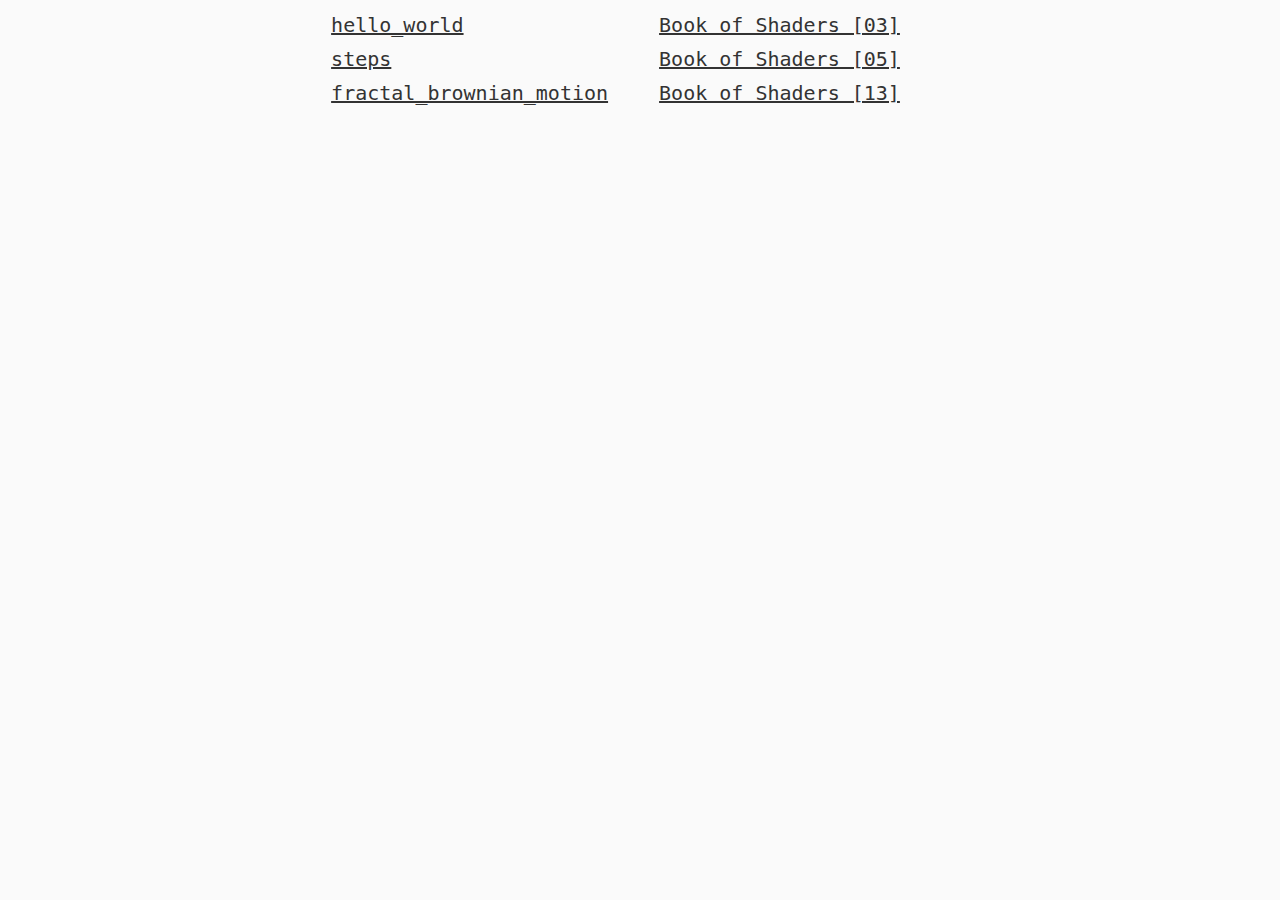
==== index.html @ 973ce6fd "wrong link" ====
<!DOCTYPE html>
<html>
    <head>
        <title></title>
        <meta charset="utf-8">
        <link rel="stylesheet" href="shared/style.css">
        <link rel="shortcut icon" href="#">
    </head>
    <body>
        <table>
            <tr>
                <td>
                    <a href="out/hello_world.html">hello_world</a>
                </td>
                <td>
                    <a href="https://thebookofshaders.com/03/">Book of Shaders [03]</a>
                </td>
            </tr>
            <tr>
                <td>
                    <a href="out/steps.html">steps</a>
                </td>
                <td>
                    <a href="https://thebookofshaders.com/05/">Book of Shaders [05]</a>
                </td>
            </tr>
            <tr>
                <td>
                    <a href="out/fractal_brownian_motion.html">fractal_brownian_motion</a>
                </td>
                <td>
                    <a href="https://thebookofshaders.com/13/">Book of Shaders [13]</a>
                </td>
            </tr>
        </table>
    </body>
</html>
---- shared/style.css ----
body {
    background-color: hsl(0, 0%, 98%);
    font-family: "Lucida Console", Monaco, "Andale Mono", monospace;
    font-size: 20px;
    -webkit-text-size-adjust: 100%;
}

canvas {
    image-rendering: optimizeSpeed;
    image-rendering: -moz-crisp-edges;
    image-rendering: -webkit-optimize-contrast;
    image-rendering: -o-crisp-edges;
    image-rendering: pixelated;
    margin-top: 50px;
    display: block;
    padding-left: 0;
    padding-right: 0;
    margin-left: auto;
    margin-right: auto;
}

table {
    border-collapse: collapse;
    margin-left: auto;
    margin-right: auto;
}

td {
    padding-top: 5px;
    padding-bottom: 5px;
    padding-right: 50px;
}

tr:hover {
    background-color: hsl(0, 0%, 95%);
}

a {
    color: hsl(0, 0%, 20%);
}

div.center {
    text-align: center;
}
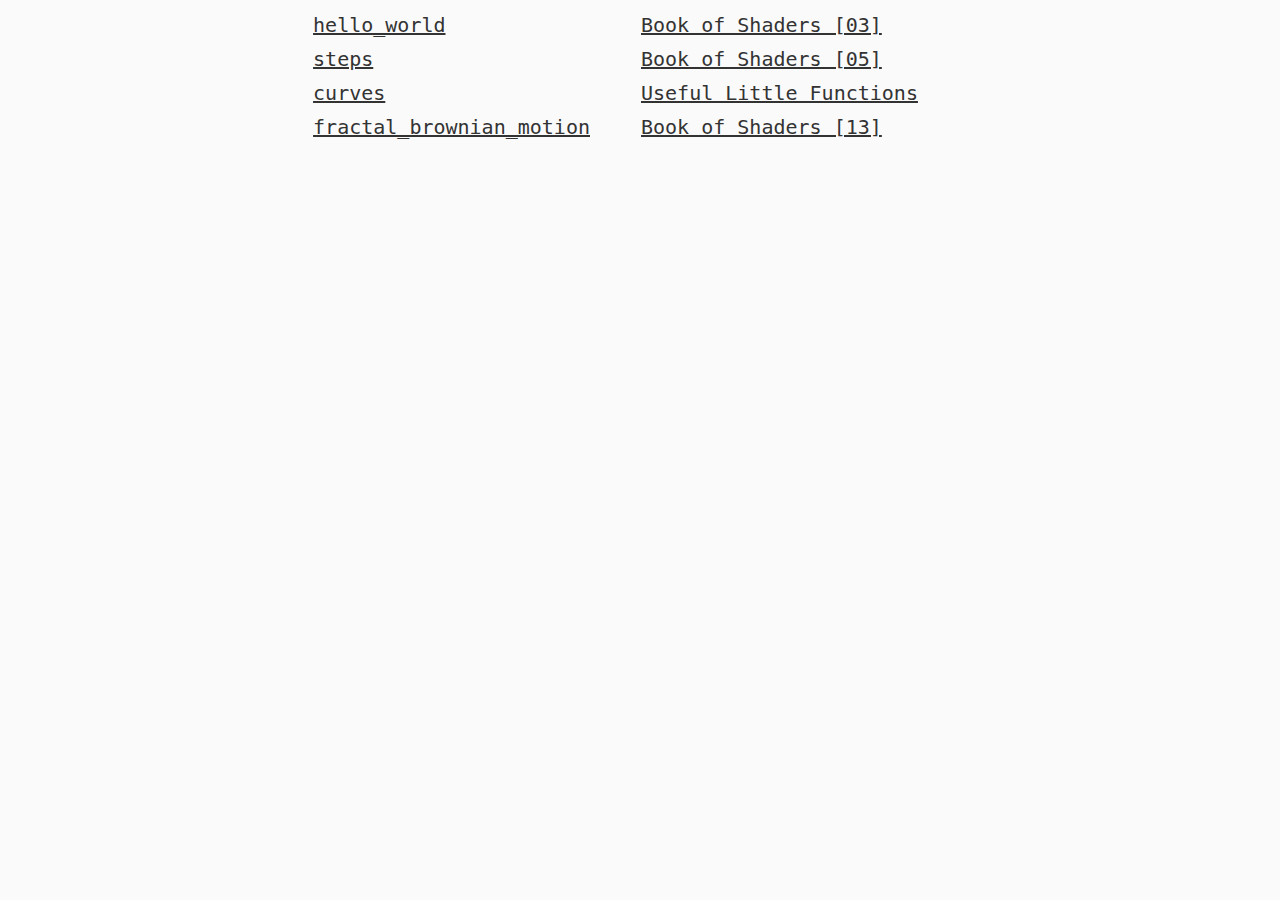
==== commit 1396a168: "another sketch" ====
--- a/index.html
+++ b/index.html
@@ -26,6 +26,14 @@
             </tr>
             <tr>
                 <td>
+                    <a href="out/curves.html">curves</a>
+                </td>
+                <td>
+                    <a href="https://www.iquilezles.org/www/articles/functions/functions.htm">Useful Little Functions</a>
+                </td>
+            </tr>
+            <tr>
+                <td>
                     <a href="out/fractal_brownian_motion.html">fractal_brownian_motion</a>
                 </td>
                 <td>
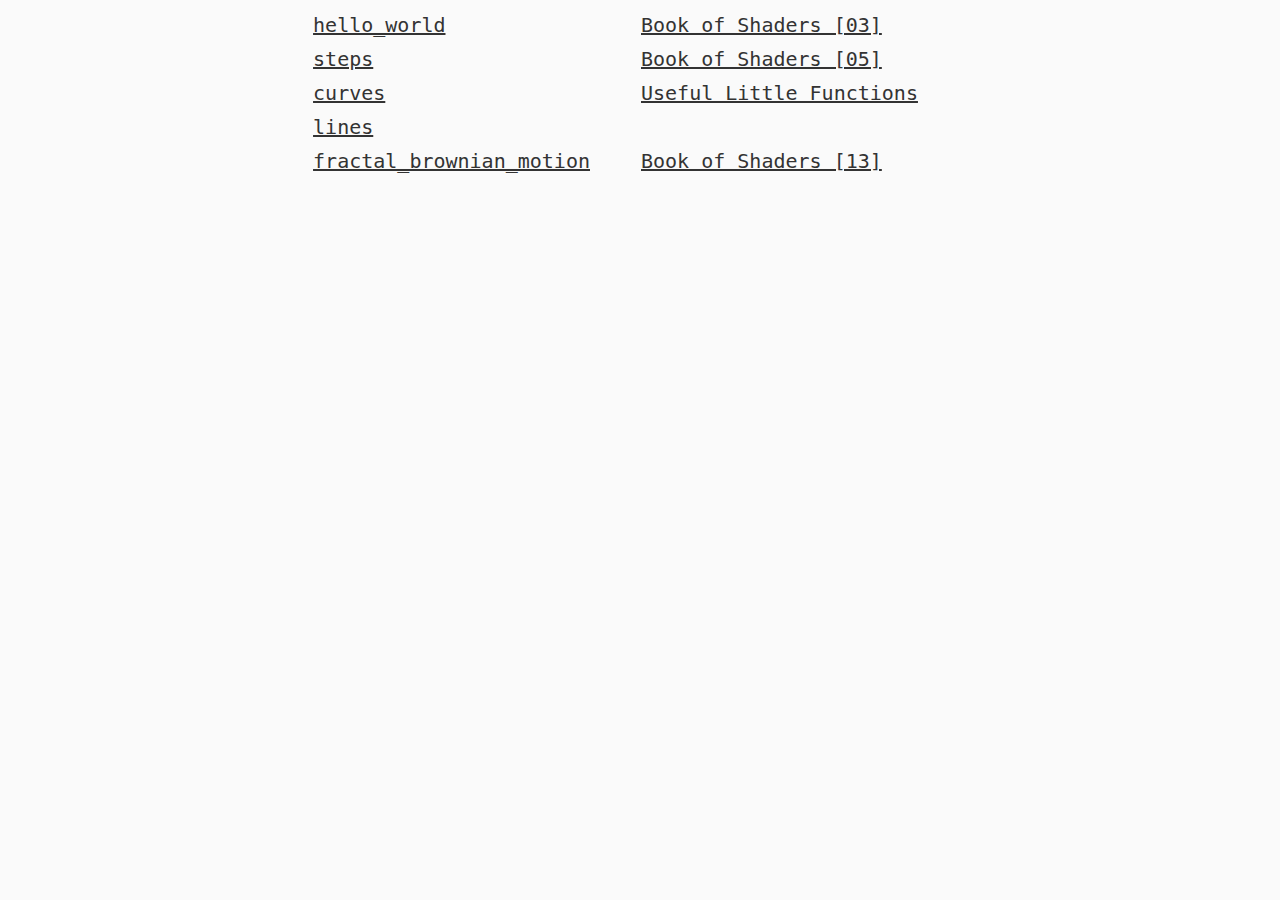
==== commit a2f0985f: "hurts my eyes" ====
--- a/index.html
+++ b/index.html
@@ -34,6 +34,11 @@
             </tr>
             <tr>
                 <td>
+                    <a href="out/lines.html">lines</a>
+                </td>
+            </tr>
+            <tr>
+                <td>
                     <a href="out/fractal_brownian_motion.html">fractal_brownian_motion</a>
                 </td>
                 <td>
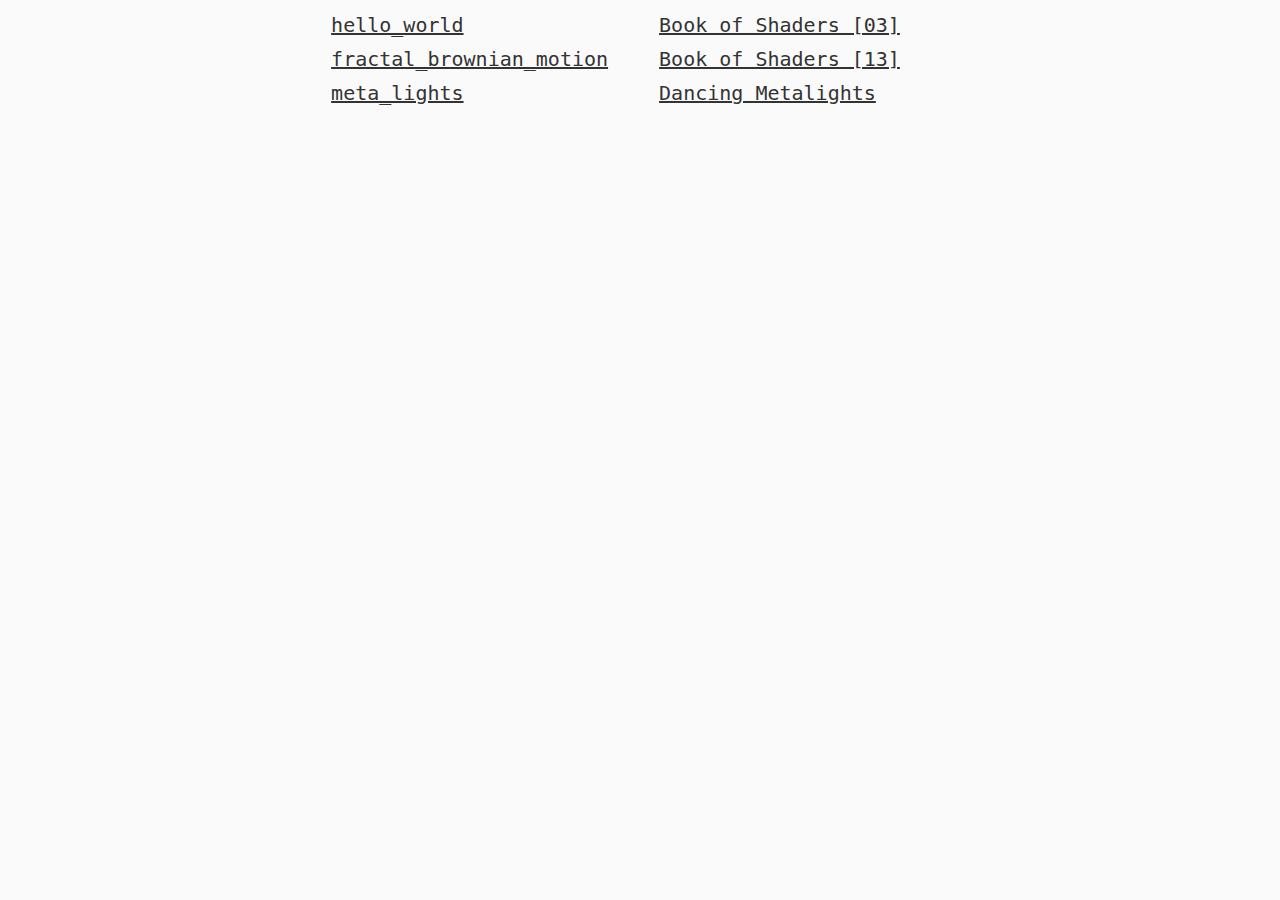
==== commit 17c87d5b: "remove sketches" ====
--- a/index.html
+++ b/index.html
@@ -18,33 +18,20 @@
             </tr>
             <tr>
                 <td>
-                    <a href="out/steps.html">steps</a>
-                </td>
-                <td>
-                    <a href="https://thebookofshaders.com/05/">Book of Shaders [05]</a>
-                </td>
-            </tr>
-            <tr>
-                <td>
-                    <a href="out/curves.html">curves</a>
-                </td>
-                <td>
-                    <a href="https://www.iquilezles.org/www/articles/functions/functions.htm">Useful Little Functions</a>
-                </td>
-            </tr>
-            <tr>
-                <td>
-                    <a href="out/lines.html">lines</a>
-                </td>
-            </tr>
-            <tr>
-                <td>
                     <a href="out/fractal_brownian_motion.html">fractal_brownian_motion</a>
                 </td>
                 <td>
                     <a href="https://thebookofshaders.com/13/">Book of Shaders [13]</a>
                 </td>
             </tr>
+            <tr>
+                <td>
+                    <a href="out/meta_lights.html">meta_lights</a>
+                </td>
+                <td>
+                    <a href="https://www.shadertoy.com/view/XdfGRH">Dancing Metalights</a>
+                </td>
+            </tr>
         </table>
     </body>
 </html>
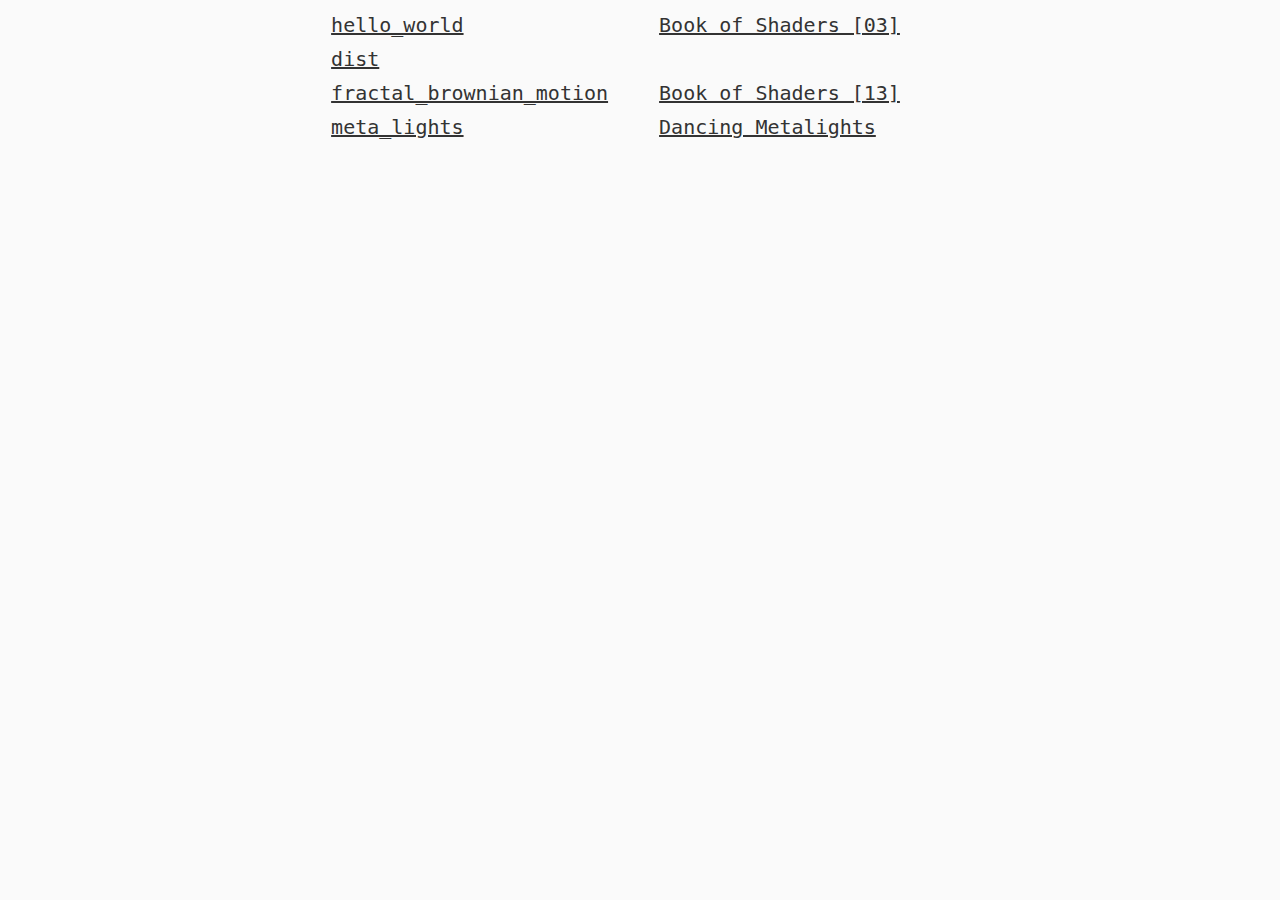
==== commit 49b3753f: "new (tho similar) anim" ====
--- a/index.html
+++ b/index.html
@@ -14,6 +14,11 @@
                 </td>
                 <td>
                     <a href="https://thebookofshaders.com/03/">Book of Shaders [03]</a>
+                </td>
+            </tr>
+            <tr>
+                <td>
+                    <a href="out/dist.html">dist</a>
                 </td>
             </tr>
             <tr>
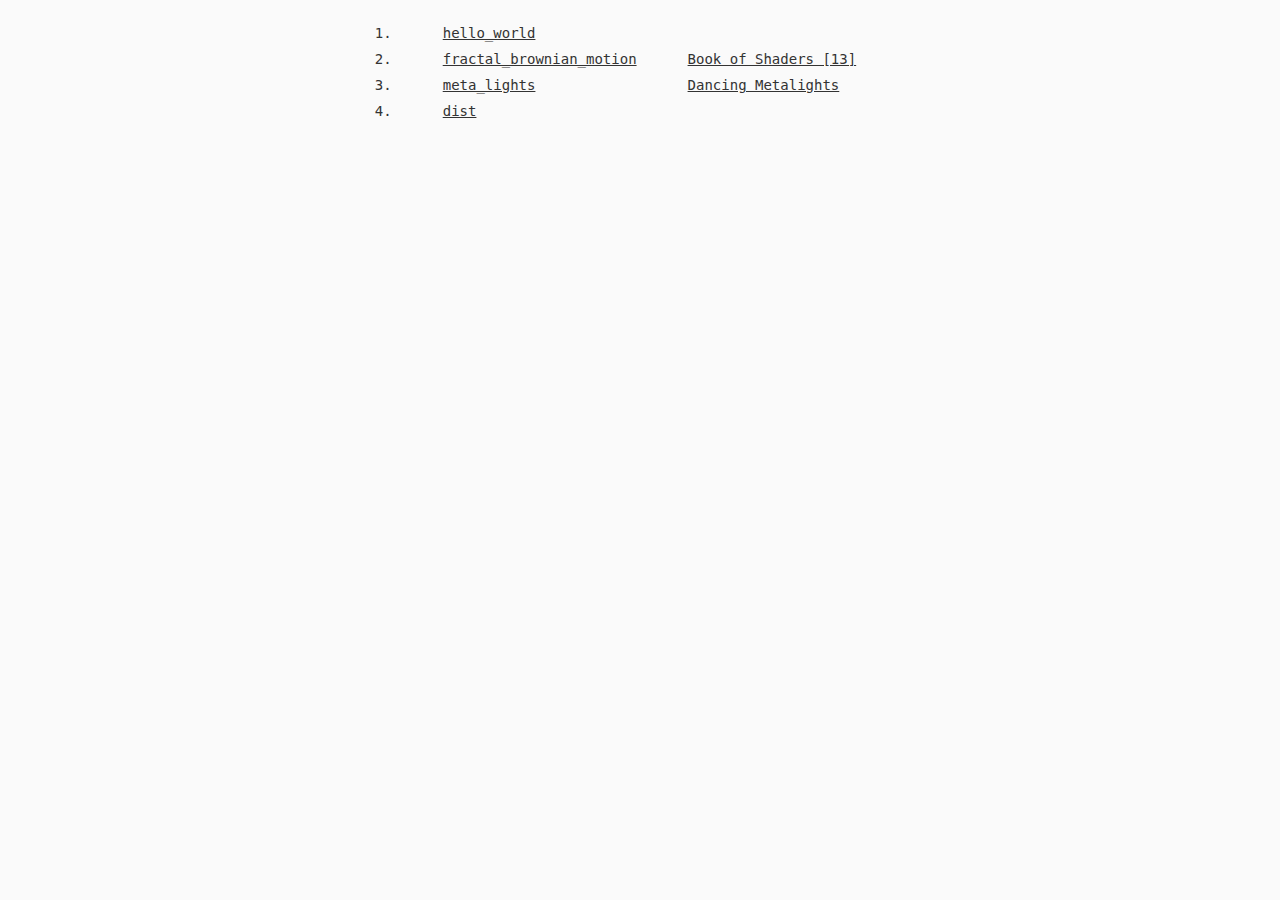
==== commit 34fc2369: "re-structure repo" ====
--- a/index.html
+++ b/index.html
@@ -10,20 +10,18 @@
         <table>
             <tr>
                 <td>
-                    <a href="out/hello_world.html">hello_world</a>
+                    1.
                 </td>
                 <td>
-                    <a href="https://thebookofshaders.com/03/">Book of Shaders [03]</a>
+                    <a href="out/01_hello_world.html">hello_world</a>
                 </td>
             </tr>
             <tr>
                 <td>
-                    <a href="out/dist.html">dist</a>
+                    2.
                 </td>
-            </tr>
-            <tr>
                 <td>
-                    <a href="out/fractal_brownian_motion.html">fractal_brownian_motion</a>
+                    <a href="out/02_fractal_brownian_motion.html">fractal_brownian_motion</a>
                 </td>
                 <td>
                     <a href="https://thebookofshaders.com/13/">Book of Shaders [13]</a>
@@ -31,12 +29,23 @@
             </tr>
             <tr>
                 <td>
-                    <a href="out/meta_lights.html">meta_lights</a>
+                    3.
+                </td>
+                <td>
+                    <a href="out/03_meta_lights.html">meta_lights</a>
                 </td>
                 <td>
                     <a href="https://www.shadertoy.com/view/XdfGRH">Dancing Metalights</a>
                 </td>
             </tr>
+            <tr>
+                <td>
+                    4.
+                </td>
+                <td>
+                    <a href="out/04_dist.html">dist</a>
+                </td>
+            </tr>
         </table>
     </body>
 </html>
--- a/shared/style.css
+++ b/shared/style.css
@@ -1,8 +1,12 @@
 body {
+    margin-top: 20px;
+    margin-bottom: 20px;
     background-color: hsl(0, 0%, 98%);
+    color: hsl(0, 0%, 20%);
     font-family: "Lucida Console", Monaco, "Andale Mono", monospace;
-    font-size: 20px;
+    font-size: 14px;
     -webkit-text-size-adjust: 100%;
+    padding-bottom: 100px;
 }
 
 canvas {
@@ -11,7 +15,8 @@
     image-rendering: -webkit-optimize-contrast;
     image-rendering: -o-crisp-edges;
     image-rendering: pixelated;
-    margin-top: 50px;
+    margin-top: 20px;
+    margin-bottom: 20px;
     display: block;
     padding-left: 0;
     padding-right: 0;
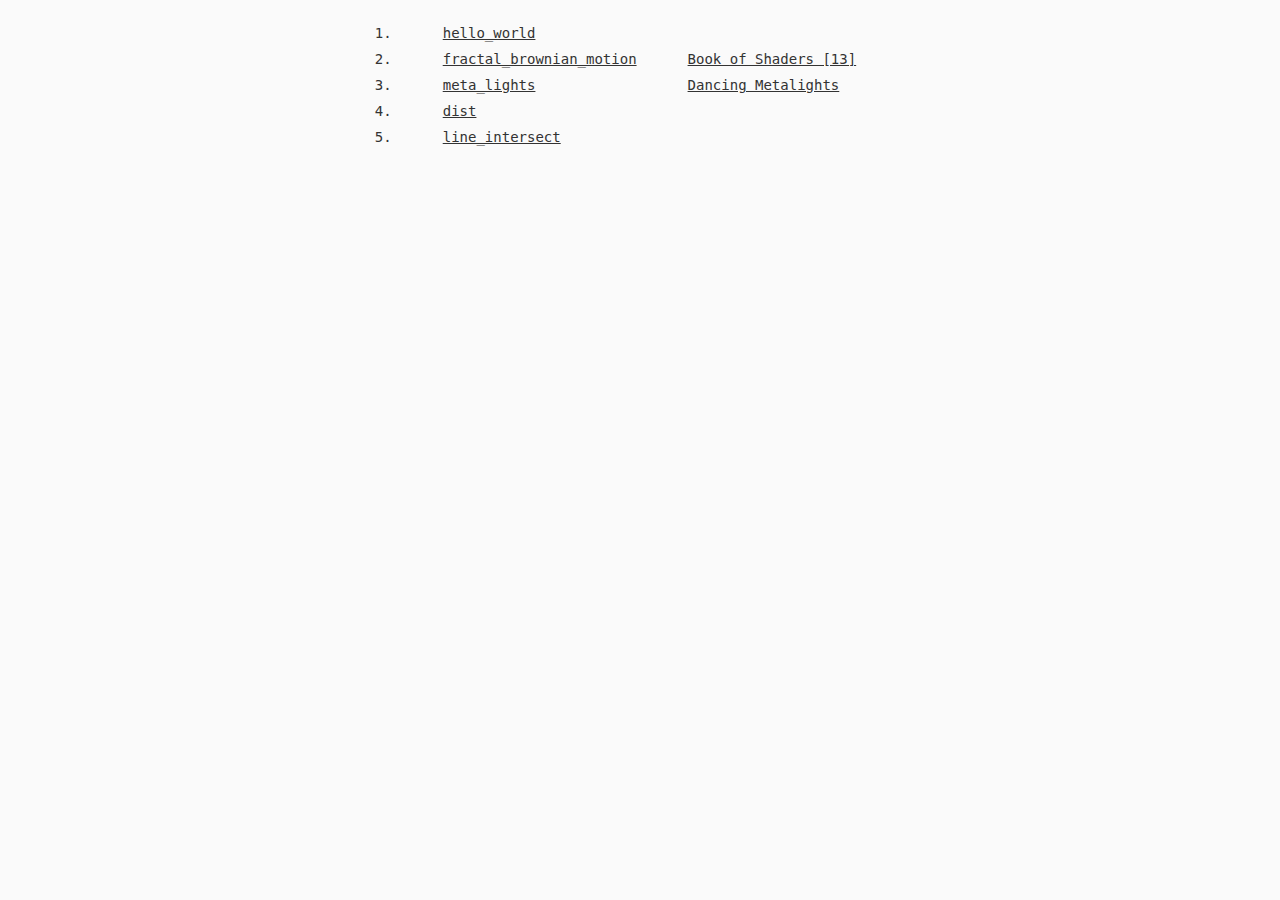
==== commit 45829d18: "line intersect -> easy shadow casting" ====
--- a/index.html
+++ b/index.html
@@ -46,6 +46,14 @@
                     <a href="out/04_dist.html">dist</a>
                 </td>
             </tr>
+            <tr>
+                <td>
+                    5.
+                </td>
+                <td>
+                    <a href="out/05_line_intersect.html">line_intersect</a>
+                </td>
+            </tr>
         </table>
     </body>
 </html>
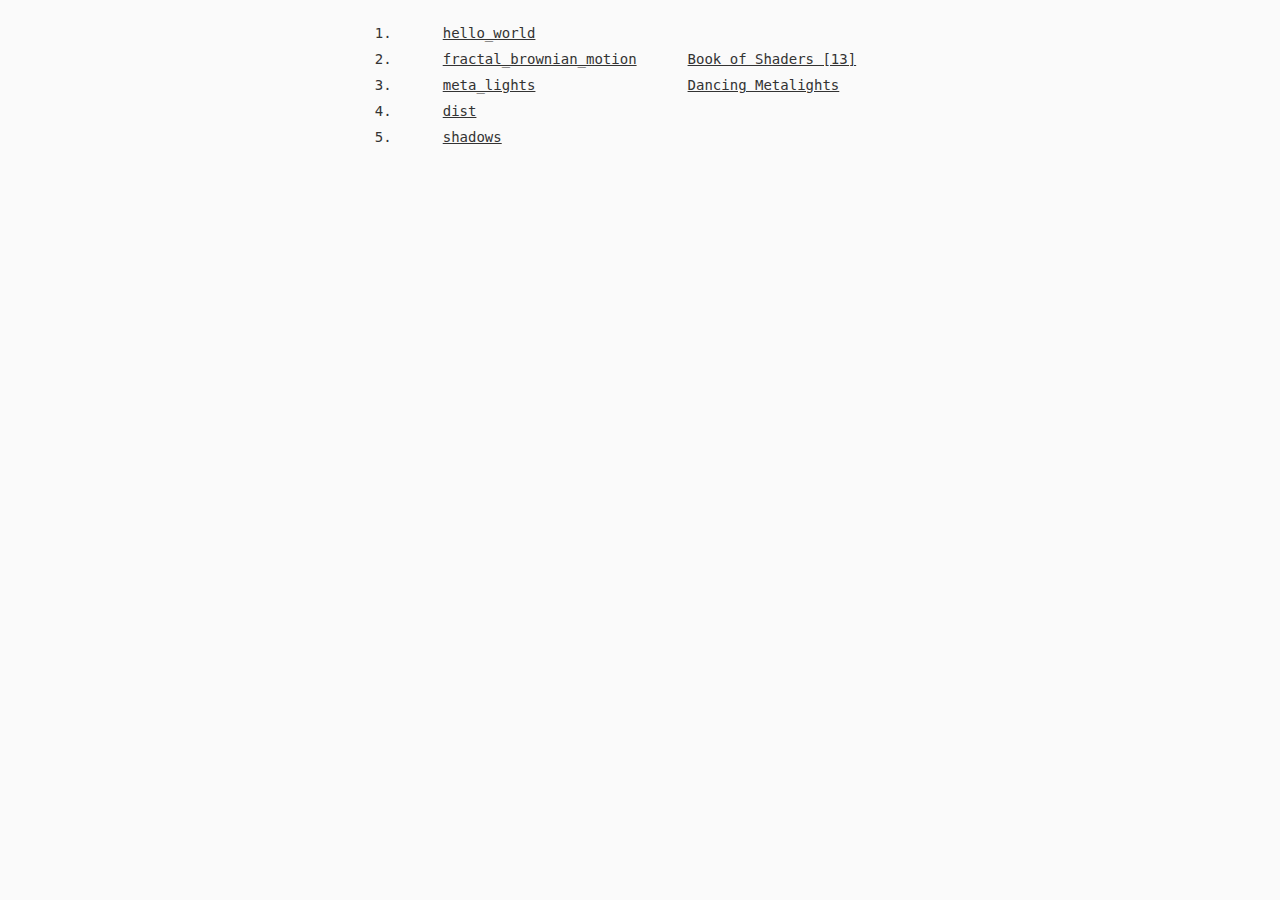
==== commit 53c13f67: "rename" ====
--- a/index.html
+++ b/index.html
@@ -51,7 +51,7 @@
                     5.
                 </td>
                 <td>
-                    <a href="out/05_line_intersect.html">line_intersect</a>
+                    <a href="out/05_shadows.html">shadows</a>
                 </td>
             </tr>
         </table>
